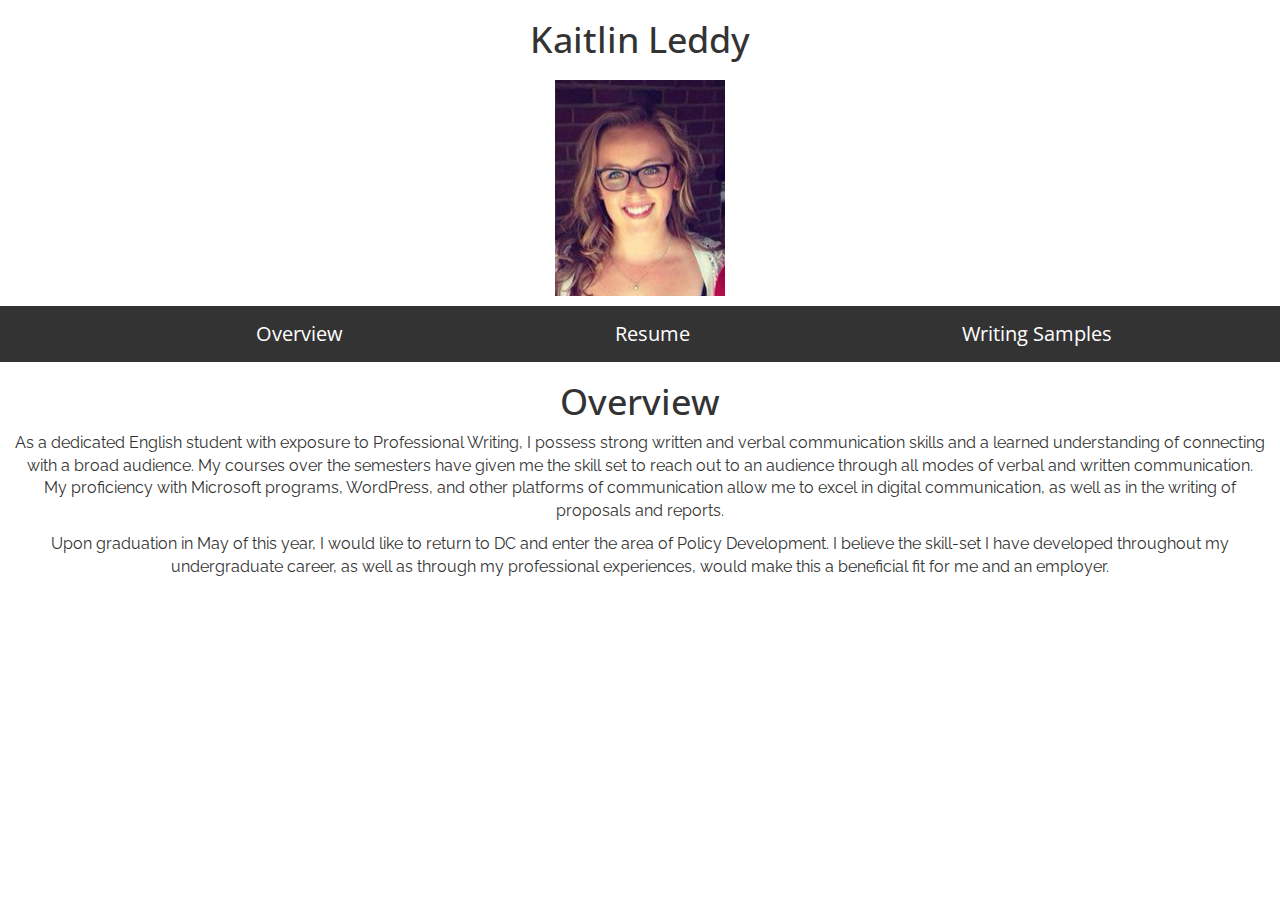
==== Overview.html @ 6bfa4a41 "Session 1" ====
<!DOCTYPE html>
<html lang="en">
	<head>
		<meta charset="utf-8">
    	<meta http-equiv="X-UA-Compatible" content="IE=edge">
    	<meta name="viewport" content="width=device-width, initial-scale=1">
    	<meta name="description" content="">
    	<meta name="author" content="">
    	<title>Kaitlin Leddy</title>

		<!-- Bootstrap core CSS -->
		<link href="https://maxcdn.bootstrapcdn.com/bootstrap/3.3.6/css/bootstrap.min.css" rel="stylesheet">
		<!-- Bootstrap theme -->

		<link rel="stylesheet" type="text/css" href="style.css">

	</head>

</div>
  <div id="header">
  <h1>Kaitlin Leddy</h1>
  <h2> <img src="headshot.png"/> </h2>
</div>
<ul>
  <li><a href="overview.html">Overview</a></li>
  <li><a href="resume.html">Resume</a></li>
  <li><a href="writingsample.html">Writing Samples</a></li>
</ul>

	<body>
    <div id="content">
		<div class="container-fluid">
    <div class="row" id="overview">
      <div class="col-md-12">
   <h1>Overview</h1>
 </div>
 </div>
 <div class="row" id="main">
   <div class="col-md-12">
    <p> As a dedicated English student with exposure to Professional Writing, I possess strong written and verbal communication skills and a learned understanding of connecting with a broad audience. My courses over the semesters have given me the skill set to reach out to an audience through all modes of verbal and written communication. My proficiency with Microsoft programs, WordPress, and other platforms of communication allow me to excel in digital communication, as well as in the writing of proposals and reports.   </p>
    <p> Upon graduation in May of this year, I would like to return to DC and enter the area of Policy Development. I believe the skill-set I have developed throughout my undergraduate career, as well as through my professional experiences, would make this a beneficial fit for me and an employer.
  </div>


      </div> <!-- Closes the container -->
  		<!-- Leave these lines at the bottom of every HTML file. Don't put anything after them. -->
  		<!-- jQuery (necessary for Bootstrap's JavaScript plugins) -->
  		<script src="https://ajax.googleapis.com/ajax/libs/jquery/1.11.2/jquery.min.js"></script>
  		<script src="https://maxcdn.bootstrapcdn.com/bootstrap/3.3.6/js/bootstrap.min.js"></script>
  	</body>
  </html>
---- style.css ----
@import url(https://fonts.googleapis.com/css?family=Open+Sans+Condensed:300);
@import url(https://fonts.googleapis.com/css?family=Raleway);

body
h1 {text-align: center; font-family: 'Open Sans Condensed'; font-size: 36px}
h2 {text-align: center; font-family: 'Open Sans Condensed'; font-size: 26px}
p {text-align: center; font-family: 'Raleway'; font-size: 16px}
#wrapper{ width:95%; height: 80%; margin: 0 auto; border: 1px solid dimgray;}
#intern { width: 80%; height: 80%; margin: 0 auto; border: 1px solid dimgray;}
#main {text-align: center; font-family: 'Open Sans Condensed'; font-size: 18px}
li {
    display: inline;
}
ul {
    list-style-type: none;
    margin: 0;
    padding: 0;
    overflow: hidden;
    background-color: #333;
}

li {
    float: left;
    margin-left:240px;font-family: 'Open Sans Condensed';font-size: 20px}

li a {
    display: block;
    color: white;
    text-align: center;
    padding: 14px 16px;
    text-decoration: none;
p {text-align: center; font-family: 'Open Sans Condensed'; font-size: 15px}

}
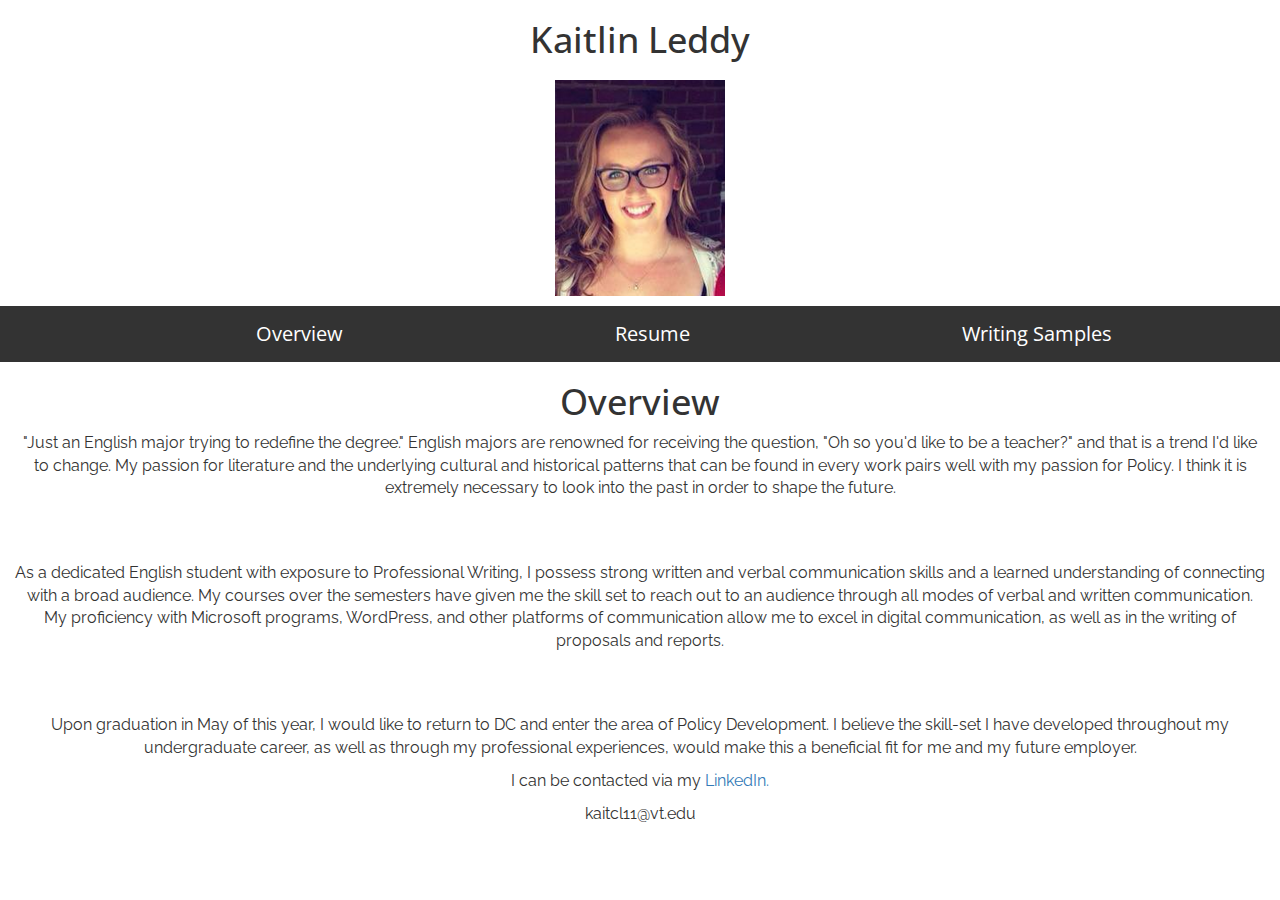
==== commit af2c98ee: "Update 2" ====
--- a/Overview.html
+++ b/Overview.html
@@ -24,7 +24,7 @@
 <ul>
   <li><a href="overview.html">Overview</a></li>
   <li><a href="resume.html">Resume</a></li>
-  <li><a href="writingsample.html">Writing Samples</a></li>
+  <li><a href="writingsamples.html">Writing Samples</a></li>
 </ul>
 
 	<body>
@@ -37,10 +37,26 @@
  </div>
  <div class="row" id="main">
    <div class="col-md-12">
-    <p> As a dedicated English student with exposure to Professional Writing, I possess strong written and verbal communication skills and a learned understanding of connecting with a broad audience. My courses over the semesters have given me the skill set to reach out to an audience through all modes of verbal and written communication. My proficiency with Microsoft programs, WordPress, and other platforms of communication allow me to excel in digital communication, as well as in the writing of proposals and reports.   </p>
-    <p> Upon graduation in May of this year, I would like to return to DC and enter the area of Policy Development. I believe the skill-set I have developed throughout my undergraduate career, as well as through my professional experiences, would make this a beneficial fit for me and an employer.
+    <p>  "Just an English major trying to redefine the degree." English majors are renowned
+		for receiving the question, "Oh so you'd like to be a teacher?" and that is a trend I'd like to change.
+	 	My passion for literature and the underlying cultural and historical patterns that can be found
+	in every work pairs well with my passion for Policy. I think it is extremely necessary to look into the past
+	in order to shape the future.  </p>
+	<br> </br>
+		<p> As a dedicated English student with exposure to Professional Writing, I possess strong written and verbal communication skills and a learned understanding of connecting with a broad audience. My courses over the semesters have given me the skill set to reach out to an audience through all modes of verbal and written communication. My proficiency with Microsoft programs, WordPress, and other platforms of communication allow me to excel in digital communication, as well as in the writing of proposals and reports.   </p>
+		<br> </br>
+    <p> Upon graduation in May of this year, I would like to return to DC and enter the area of Policy Development. I believe the skill-set I have developed throughout my undergraduate career, as well as through my professional experiences, would make this a beneficial fit for me and my future employer. </p>
+
+		<p> I can be contacted via my <a href="https://www.linkedin.com/in/kaitlin-leddy-955a0895?authType=NAME_SEARCH&authToken=kXPM&locale=en_US&srchid=3399196971458833819729&srchindex=1&srchtotal=5&trk=vsrp_people_res_photo&trkInfo=VSRPsearchId%3A3399196971458833819729%2CVSRPtargetId%3A339919697%2CVSRPcmpt%3Aprimary%2CVSRPnm%3Atrue%2CauthType%3ANAME_SEARCH"> LinkedIn. </a> </p>
   </div>
-
+<br> </br>
+<br> </br>
+<br> </br>
+<br> </br>
+<br> </br>
+<footer>
+  <p>kaitcl11@vt.edu</p>
+</footer>
 
       </div> <!-- Closes the container -->
   		<!-- Leave these lines at the bottom of every HTML file. Don't put anything after them. -->
--- a/style.css
+++ b/style.css
@@ -32,3 +32,4 @@
 p {text-align: center; font-family: 'Open Sans Condensed'; font-size: 15px}
 
 }
+footer {{text-align: center; font-family: 'Open Sans Condensed'; font-size: 15px}}
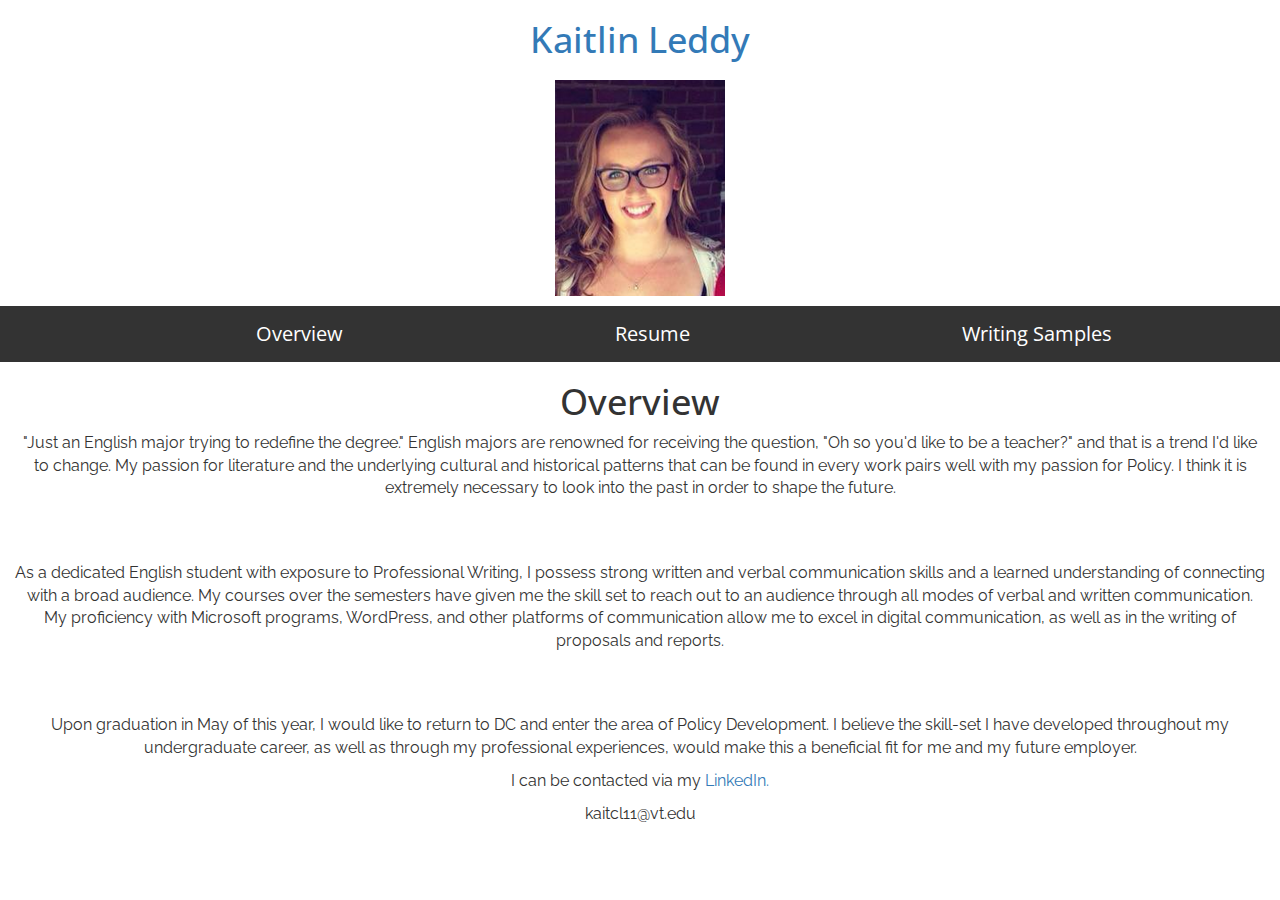
==== commit d0f0cdd8: "Update 3" ====
--- a/Overview.html
+++ b/Overview.html
@@ -18,7 +18,7 @@
 
 </div>
   <div id="header">
-  <h1>Kaitlin Leddy</h1>
+  <h1><a href="index.html">Kaitlin Leddy</a> </h1>
   <h2> <img src="headshot.png"/> </h2>
 </div>
 <ul>
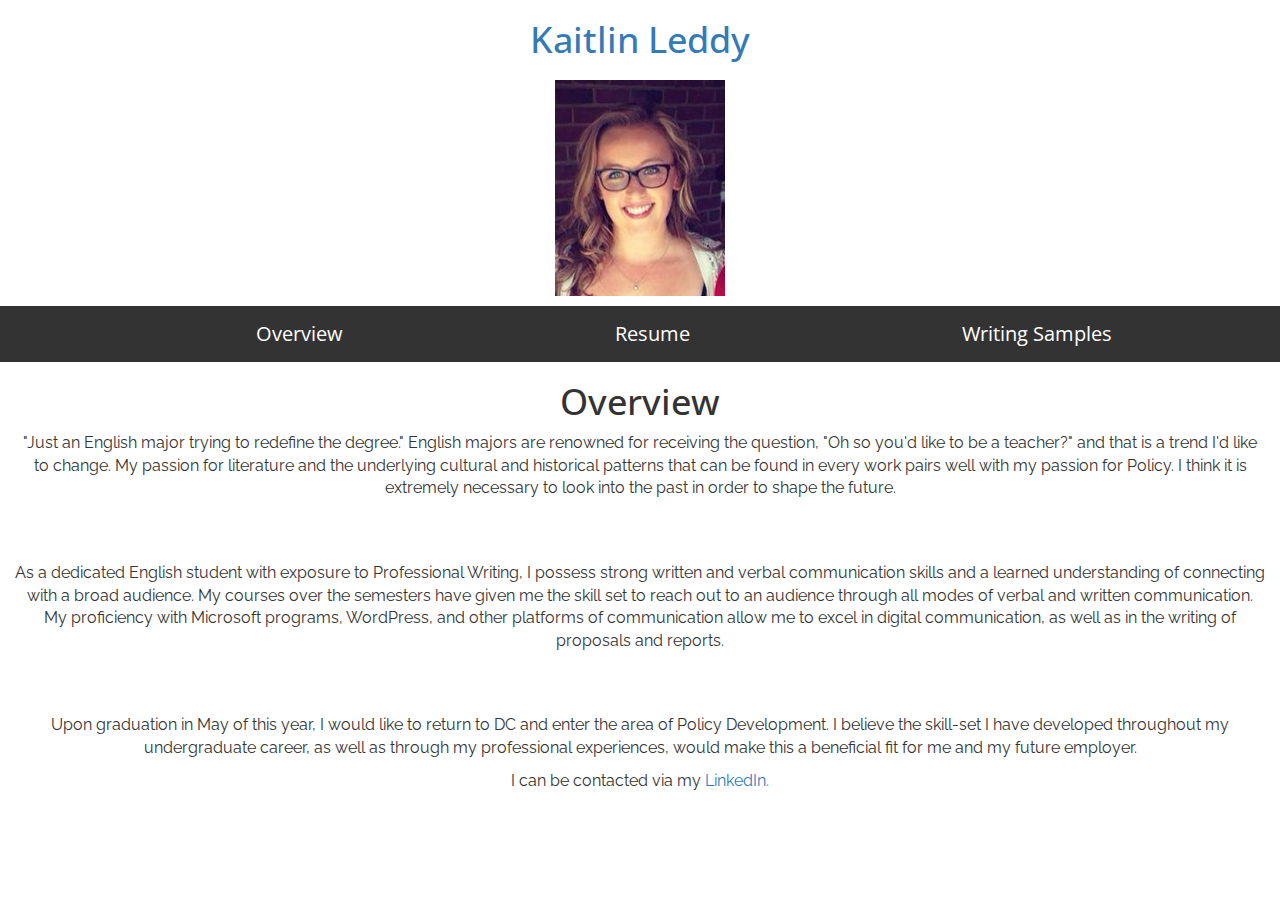
==== commit 62fa2b1d: "update 5" ====
--- a/Overview.html
+++ b/Overview.html
@@ -53,10 +53,7 @@
 <br> </br>
 <br> </br>
 <br> </br>
-<br> </br>
-<footer>
-  <p>kaitcl11@vt.edu</p>
-</footer>
+
 
       </div> <!-- Closes the container -->
   		<!-- Leave these lines at the bottom of every HTML file. Don't put anything after them. -->
--- a/style.css
+++ b/style.css
@@ -5,7 +5,7 @@
 h1 {text-align: center; font-family: 'Open Sans Condensed'; font-size: 36px}
 h2 {text-align: center; font-family: 'Open Sans Condensed'; font-size: 26px}
 p {text-align: center; font-family: 'Raleway'; font-size: 16px}
-#wrapper{ width:95%; height: 80%; margin: 0 auto; border: 1px solid dimgray;}
+#wrapper{ width:95%; height: 90%; margin: 0 auto; border: 1px solid dimgray;}
 #intern { width: 80%; height: 80%; margin: 0 auto; border: 1px solid dimgray;}
 #main {text-align: center; font-family: 'Open Sans Condensed'; font-size: 18px}
 li {
